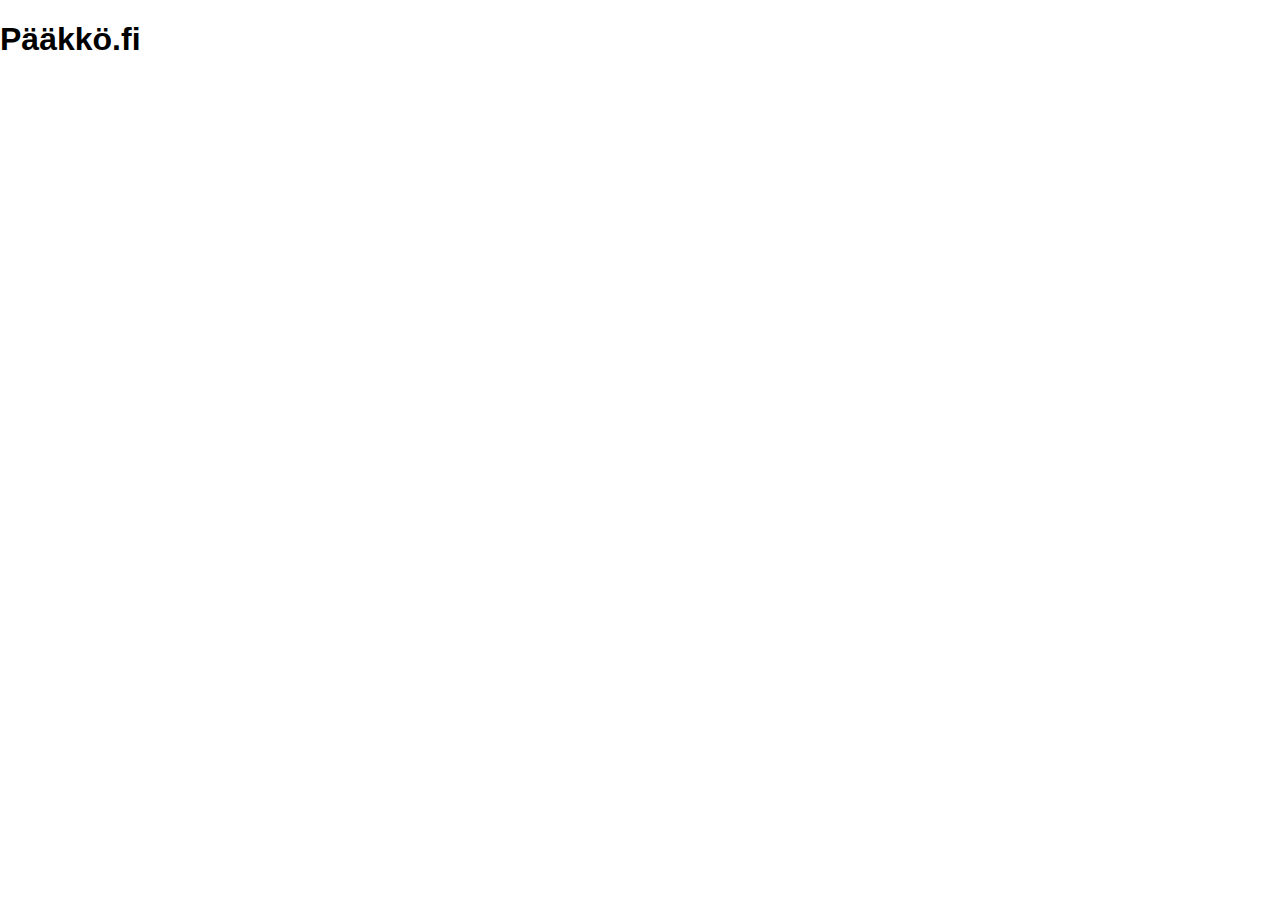
==== index.html @ 68137a96 "Adding some files to work with" ====
<!DOCTYPE html>
<!--[if IEMobile 7]><html class="no-js iem7 oldie"><![endif]-->
<!--[if lt IE 7]><html class="no-js ie6 oldie" lang="en"><![endif]-->
<!--[if (IE 7)&!(IEMobile)]><html class="no-js ie7 oldie" lang="en"><![endif]-->
<!--[if (IE 8)&!(IEMobile)]><html class="no-js ie8 oldie" lang="en"><![endif]-->
<!--[if gt IE 8]><!--><html class="no-js" lang="en"><!--<![endif]-->
<!--[if (gte IE 9)|(gt IEMobile 7)]><!--><html class="no-js" lang="en"><!--<![endif]-->
<head>
	<meta charset="utf-8">

	<title>Pääkkö.fi</title>
	<meta name="description" content="">
	<meta name="author" content="">

	<meta http-equiv="X-UA-Compatible" content="IE=edge,chrome=1">
	<meta http-equiv="cleartype" content="on">

	<meta name="HandheldFriendly" content="True">
	<meta name="MobileOptimized" content="320">
	<meta name="viewport" content="width=device-width, target-densitydpi=160dpi, initial-scale=1.0">

	<link rel="stylesheet" href="media/css/style.css">

	<!-- JavaScript -->
	<script src="media/js/libs/modernizr-2.0.6.min.js"></script>

	<!-- For iPhone 4 -->
	<link rel="apple-touch-icon-precomposed" sizes="114x114" href="media/img/h/apple-touch-icon.png">
	<!-- For iPad 1-->
	<link rel="apple-touch-icon-precomposed" sizes="72x72" href="media/img/m/apple-touch-icon.png">
	<!-- For iPhone 3G, iPod Touch and Android -->
	<link rel="apple-touch-icon-precomposed" href="media/img/l/apple-touch-icon-precomposed.png">
	<!-- For Nokia -->
	<link rel="shortcut icon" href="media/img/l/apple-touch-icon.png">
	<!-- For everything else -->
	<link rel="shortcut icon" href="media/favicon.ico">

	<!--iOS. Delete if not required -->
	<meta name="apple-mobile-web-app-capable" content="yes">
	<meta name="apple-mobile-web-app-status-bar-style" content="black-translucent">
	<!-- <link rel="apple-touch-startup-image" href="img/splash.png"> -->

	<!--[if lt IE 7 ]><script src="//ajax.googleapis.com/ajax/libs/chrome-frame/1.0.2/CFInstall.min.js"></script><script>window.attachEvent("onload",function(){CFInstall.check({mode:"overlay"})})</script><![endif]-->

	<link rel="canonical" href="/">
</head>

<body>

	<header>
		<h1>Pääkkö.fi</h1>
	</header>

	<div class="content cf">
		
		<div role="main">
		</div>

	</div>

	<footer role="contentinfo" class="cf"></footer>

	<script src="media/js/libs/jquery-1.6.2.min.js"></script>
	<script src="media/js/script.js"></script>

<!-- <script>
// iOS scale bug fix
MBP.scaleFix();

// Respond.js
yepnope({
	test : Modernizr.mq('(only all)'),
	nope : ['js/libs/respond.min.js']
});
</script> -->

<!-- http://mths.be/aab -->
<!-- <script>
var _gaq=[['_setAccount','UA-XXXXX-X'],['_trackPageview']]; // Change UA-XXXXX-X to be your site's ID
(function(d,t){var g=d.createElement(t),s=d.getElementsByTagName(t)[0];g.src=('https:'==location.protocol?'//ssl':'//www')+'.google-analytics.com/ga.js';s.parentNode.insertBefore(g,s)}(document,'script'));
</script> -->


</body>
</html>
---- media/css/style.css ----
article,aside,details,figcaption,figure,footer,header,hgroup,nav,section,summary{display:block;}
audio,canvas,video{display:inline-block;*display:inline;*zoom:1;}
audio:not([controls]){display:none;height:0;}
[hidden]{display:none;}
html{font-size:100%;-webkit-text-size-adjust:100%;-ms-text-size-adjust:100%;}
html,button,input,select,textarea{font-family:sans-serif;}
body{margin:0;}
a:focus{outline:thin dotted;}
a:hover,a:active{outline:0;}
h1{font-size:2em;margin:0.67em 0;}
h2{font-size:1.5em;margin:0.83em 0;}
h3{font-size:1.17em;margin:1em 0;}
h4{font-size:1em;margin:1.33em 0;}
h5{font-size:0.83em;margin:1.67em 0;}
h6{font-size:0.75em;margin:2.33em 0;}
abbr[title]{border-bottom:1px dotted;}
b,strong{font-weight:bold;}
blockquote{margin:1em 40px;}
dfn{font-style:italic;}
mark{background:#ff0;color:#000;}
p,pre{margin:1em 0;}
pre,code,kbd,samp{font-family:monospace, serif;_font-family:'courier new',monospace;font-size:1em;}
pre{white-space:pre;white-space:pre-wrap;word-wrap:break-word;}
q{quotes:none;}
q:before,q:after{content:'';content:none;}
small{font-size:75%;}
sub,sup{font-size:75%;line-height:0;position:relative;vertical-align:baseline;}
sup{top:-0.5em;}
sub{bottom:-0.25em;}
dl,menu,ol,ul{margin:1em 0;}
dd{margin:0 0 0 40px;}
menu,ol,ul{padding:0 0 0 40px;}
nav ul,nav ol{list-style:none;list-style-image:none;}
img{border:0;-ms-interpolation-mode:bicubic;}
svg:not(:root){overflow:hidden;}
figure{margin:0;}
form{margin:0;}
fieldset{border:1px solid #c0c0c0;margin:0 2px;padding:0.35em 0.625em 0.75em;}
legend{border:0;padding:0;white-space:normal;*margin-left:-7px;}
button,input,select,textarea{font-size:100%;margin:0;vertical-align:baseline;*vertical-align:middle;}
button,input{line-height:normal;}
button,input[type="button"],input[type="reset"],input[type="submit"]{cursor:pointer;-webkit-appearance:button;*overflow:visible;}
button[disabled],input[disabled]{cursor:default;}
input[type="checkbox"],input[type="radio"]{box-sizing:border-box;padding:0;*height:13px;*width:13px;}
input[type="search"]{-webkit-appearance:textfield;-moz-box-sizing:content-box;-webkit-box-sizing:content-box;box-sizing:content-box;}
input[type="search"]::-webkit-search-decoration,input[type="search"]::-webkit-search-cancel-button{-webkit-appearance:none;}
button::-moz-focus-inner,input::-moz-focus-inner{border:0;padding:0;}
textarea{overflow:auto;vertical-align:top;}
table{border-collapse:collapse;border-spacing:0;}
.ir{display:block;border:0;text-indent:-999em;overflow:hidden;background-color:transparent;background-repeat:no-repeat;text-align:left;direction:ltr;*line-height:0;}
.ir br{display:none;}
.hidden{display:none !important;visibility:hidden;}
.visuallyhidden{border:0;clip:rect(0 0 0 0);height:1px;margin:-1px;overflow:hidden;padding:0;position:absolute;width:1px;}.visuallyhidden.focusable:active,.visuallyhidden.focusable:focus{clip:auto;height:auto;margin:0;overflow:visible;position:static;width:auto;}
.invisible{visibility:hidden;}
.clearfix,.cf{*zoom:1;}.clearfix:before,.cf:before,.clearfix:after,.cf:after{content:"";display:table;}
.clearfix:after,.cf:after{clear:both;}
@media print{*{background:transparent !important;color:black !important;box-shadow:none !important;text-shadow:none !important;filter:none !important;-ms-filter:none !important;} a,a:visited{text-decoration:underline;} a[href]:after{content:" (" attr(href) ")";} abbr[title]:after{content:" (" attr(title) ")";} .ir a:after,a[href^="javascript:"]:after,a[href^="#"]:after{content:"";} pre,blockquote{border:1px solid #999;page-break-inside:avoid;} thead{display:table-header-group;} tr,img{page-break-inside:avoid;} img{max-width:100% !important;} @page {margin:0.5cm;}p,h2,h3{orphans:3;widows:3;} h2,h3{page-break-after:avoid;}}
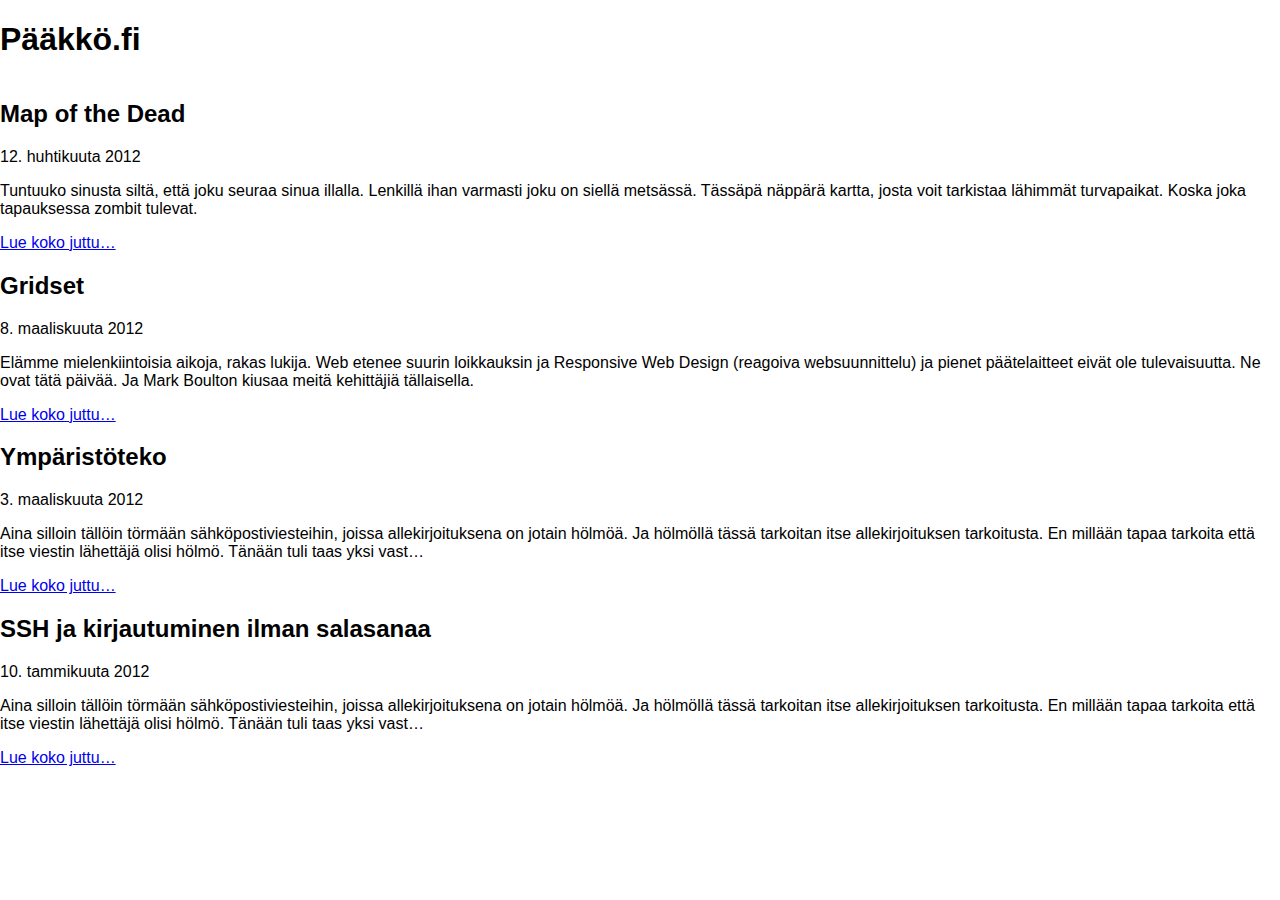
==== commit e0049ee1: "Added some content" ====
--- a/index.html
+++ b/index.html
@@ -54,15 +54,64 @@
 	<div class="content cf">
 		
 		<div role="main">
+			
+			<div class="list list-articles">
+								
+				<article>
+					<header>
+						<h2>Map of the Dead</h2>
+					</header>
+					<time datetime="2012-04-12"><span class="day">12</span>. <span class="month">huhtikuuta</span> <span class="year">2012</span></time>
+					<div class="desc">
+							<p>Tuntuuko sinusta siltä, että joku seuraa sinua illalla. Lenkillä ihan varmasti joku on siellä metsässä. Tässäpä näppärä kartta, josta voit tarkistaa lähimmät turvapaikat. Koska joka tapauksessa zombit tulevat.</p>
+					</div>
+					<a href="weblog/map-of-the-dead.html">Lue koko juttu…</a>
+				</article>
+
+				<article>
+					<header>
+						<h2>Gridset</h2>
+					</header>
+					<time datetime="2012-03-08"><span class="day">8</span>. <span class="month">maaliskuuta</span> <span class="year">2012</span></time>
+					<div class="desc">
+						<p>Elämme mielenkiintoisia aikoja, rakas lukija. Web etenee suurin loikkauksin ja Responsive Web Design (reagoiva websuunnittelu) ja pienet päätelaitteet eivät ole tulevaisuutta. Ne ovat tätä päivää. Ja Mark Boulton kiusaa meitä kehittäjiä tällaisella.</p>
+					</div>
+					<a href="weblog/gridset.html">Lue koko juttu…</a>
+				</article>
+
+				<article>
+					<header>
+						<h2>Ympäristöteko</h2>
+					</header>
+					<time datetime="2012-03-05"><span class="day">3</span>. <span class="month">maaliskuuta</span> <span class="year">2012</span></time>
+					<div class="desc">
+						<p>Aina silloin tällöin törmään sähköpostiviesteihin, joissa allekirjoituksena on jotain hölmöä. Ja hölmöllä tässä tarkoitan itse allekirjoituksen tarkoitusta. En millään tapaa tarkoita että itse viestin lähettäjä olisi hölmö. Tänään tuli taas yksi vast…</p>
+					</div>
+					<a href="weblog/ymparistoteko.html">Lue koko juttu…</a>
+				</article>
+				
+				<article>
+					<header>
+						<h2>SSH ja kirjautuminen ilman salasanaa</h2>
+					</header>
+					<time datetime="2012-01-10"><span class="day">10</span>. <span class="month">tammikuuta</span> <span class="year">2012</span></time>
+					<div class="desc">
+						<p>Aina silloin tällöin törmään sähköpostiviesteihin, joissa allekirjoituksena on jotain hölmöä. Ja hölmöllä tässä tarkoitan itse allekirjoituksen tarkoitusta. En millään tapaa tarkoita että itse viestin lähettäjä olisi hölmö. Tänään tuli taas yksi vast…</p>
+					</div>
+					<a href="weblog/ymparistoteko.html">Lue koko juttu…</a>
+				</article>
+				
+			</div>
+			
 		</div>
 
 	</div>
 
 	<footer role="contentinfo" class="cf"></footer>
 
-	<script src="media/js/libs/jquery-1.6.2.min.js"></script>
+<!-- 	<script src="media/js/libs/jquery-1.6.2.min.js"></script>
 	<script src="media/js/script.js"></script>
-
+ -->
 <!-- <script>
 // iOS scale bug fix
 MBP.scaleFix();
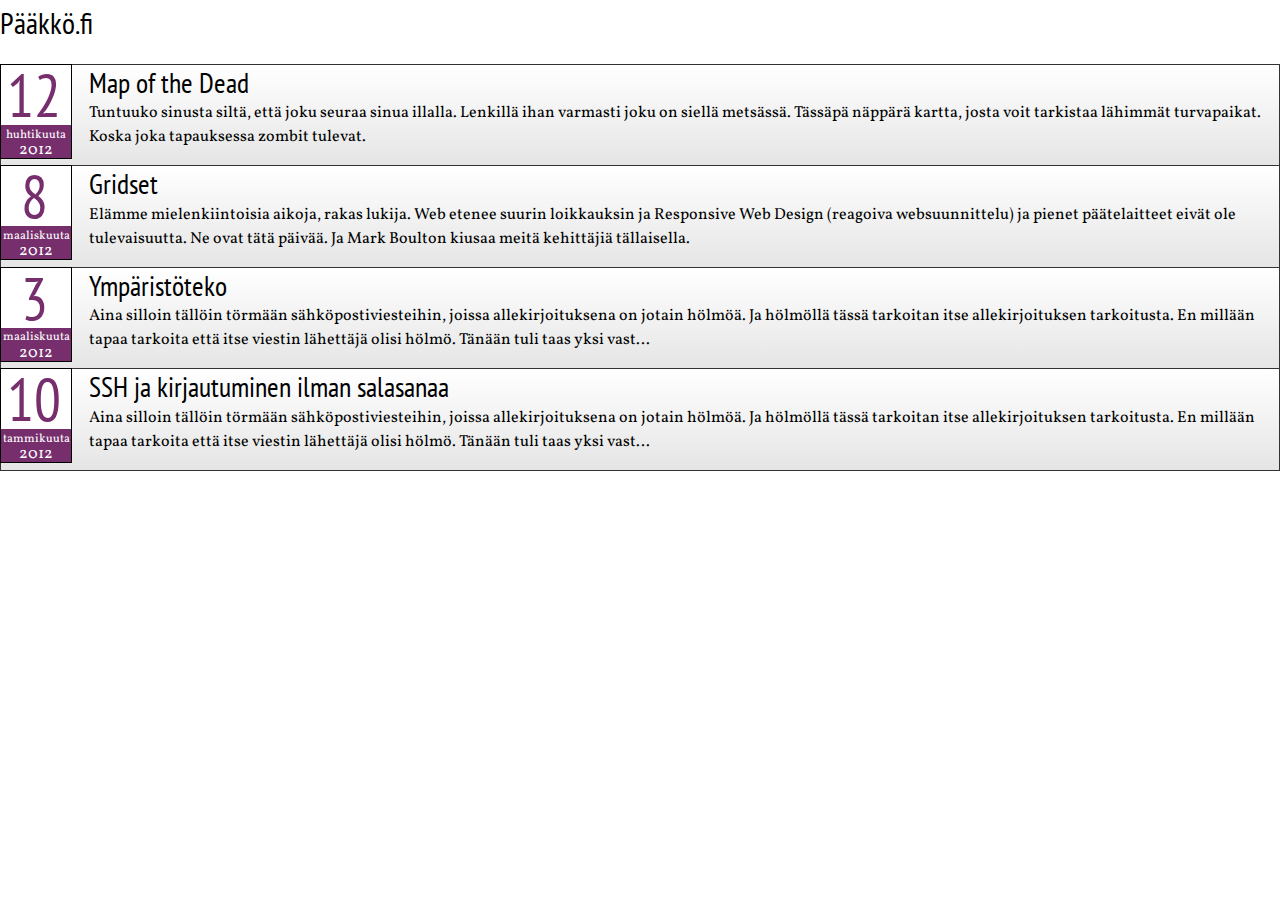
==== commit 8b879f6a: "Played with layout and color" ====
--- a/index.html
+++ b/index.html
@@ -21,9 +21,9 @@
 
 	<link rel="stylesheet" href="media/css/style.css">
 
-	<!-- JavaScript -->
+	<!-- JavaScript 
 	<script src="media/js/libs/modernizr-2.0.6.min.js"></script>
-
+	-->
 	<!-- For iPhone 4 -->
 	<link rel="apple-touch-icon-precomposed" sizes="114x114" href="media/img/h/apple-touch-icon.png">
 	<!-- For iPad 1-->
@@ -46,7 +46,6 @@
 </head>
 
 <body>
-
 	<header>
 		<h1>Pääkkö.fi</h1>
 	</header>
@@ -55,50 +54,50 @@
 		
 		<div role="main">
 			
-			<div class="list list-articles">
+			<div class="list">
 								
-				<article>
+				<article class="list-item">
 					<header>
 						<h2>Map of the Dead</h2>
 					</header>
-					<time datetime="2012-04-12"><span class="day">12</span>. <span class="month">huhtikuuta</span> <span class="year">2012</span></time>
+					<time datetime="2012-04-12" class="style-cal"><span class="day">12</span>. <span class="month">huhtikuuta</span> <span class="year">2012</span></time>
 					<div class="desc">
 							<p>Tuntuuko sinusta siltä, että joku seuraa sinua illalla. Lenkillä ihan varmasti joku on siellä metsässä. Tässäpä näppärä kartta, josta voit tarkistaa lähimmät turvapaikat. Koska joka tapauksessa zombit tulevat.</p>
 					</div>
-					<a href="weblog/map-of-the-dead.html">Lue koko juttu…</a>
+					<a href="weblog/map-of-the-dead.html" class="readmore">Lue koko juttu…</a>
 				</article>
 
-				<article>
+				<article class="list-item">
 					<header>
 						<h2>Gridset</h2>
 					</header>
-					<time datetime="2012-03-08"><span class="day">8</span>. <span class="month">maaliskuuta</span> <span class="year">2012</span></time>
+					<time datetime="2012-03-08" class="style-cal"><span class="day">8</span>. <span class="month">maaliskuuta</span> <span class="year">2012</span></time>
 					<div class="desc">
 						<p>Elämme mielenkiintoisia aikoja, rakas lukija. Web etenee suurin loikkauksin ja Responsive Web Design (reagoiva websuunnittelu) ja pienet päätelaitteet eivät ole tulevaisuutta. Ne ovat tätä päivää. Ja Mark Boulton kiusaa meitä kehittäjiä tällaisella.</p>
 					</div>
-					<a href="weblog/gridset.html">Lue koko juttu…</a>
+					<a href="weblog/gridset.html" class="readmore">Lue koko juttu…</a>
 				</article>
 
-				<article>
+				<article class="list-item">
 					<header>
 						<h2>Ympäristöteko</h2>
 					</header>
-					<time datetime="2012-03-05"><span class="day">3</span>. <span class="month">maaliskuuta</span> <span class="year">2012</span></time>
+					<time datetime="2012-03-05" class="style-cal"><span class="day">3</span>. <span class="month">maaliskuuta</span> <span class="year">2012</span></time>
 					<div class="desc">
 						<p>Aina silloin tällöin törmään sähköpostiviesteihin, joissa allekirjoituksena on jotain hölmöä. Ja hölmöllä tässä tarkoitan itse allekirjoituksen tarkoitusta. En millään tapaa tarkoita että itse viestin lähettäjä olisi hölmö. Tänään tuli taas yksi vast…</p>
 					</div>
-					<a href="weblog/ymparistoteko.html">Lue koko juttu…</a>
+					<a href="weblog/ymparistoteko.html" class="readmore">Lue koko juttu…</a>
 				</article>
 				
-				<article>
+				<article class="list-item">
 					<header>
 						<h2>SSH ja kirjautuminen ilman salasanaa</h2>
 					</header>
-					<time datetime="2012-01-10"><span class="day">10</span>. <span class="month">tammikuuta</span> <span class="year">2012</span></time>
+					<time datetime="2012-01-10" class="style-cal"><span class="day">10</span>. <span class="month">tammikuuta</span> <span class="year">2012</span></time>
 					<div class="desc">
 						<p>Aina silloin tällöin törmään sähköpostiviesteihin, joissa allekirjoituksena on jotain hölmöä. Ja hölmöllä tässä tarkoitan itse allekirjoituksen tarkoitusta. En millään tapaa tarkoita että itse viestin lähettäjä olisi hölmö. Tänään tuli taas yksi vast…</p>
 					</div>
-					<a href="weblog/ymparistoteko.html">Lue koko juttu…</a>
+					<a href="weblog/ymparistoteko.html" class="readmore">Lue koko juttu…</a>
 				</article>
 				
 			</div>
--- a/media/css/style.css
+++ b/media/css/style.css
@@ -1,57 +1,708 @@
-article,aside,details,figcaption,figure,footer,header,hgroup,nav,section,summary{display:block;}
-audio,canvas,video{display:inline-block;*display:inline;*zoom:1;}
-audio:not([controls]){display:none;height:0;}
-[hidden]{display:none;}
-html{font-size:100%;-webkit-text-size-adjust:100%;-ms-text-size-adjust:100%;}
-html,button,input,select,textarea{font-family:sans-serif;}
-body{margin:0;}
-a:focus{outline:thin dotted;}
-a:hover,a:active{outline:0;}
-h1{font-size:2em;margin:0.67em 0;}
-h2{font-size:1.5em;margin:0.83em 0;}
-h3{font-size:1.17em;margin:1em 0;}
-h4{font-size:1em;margin:1.33em 0;}
-h5{font-size:0.83em;margin:1.67em 0;}
-h6{font-size:0.75em;margin:2.33em 0;}
-abbr[title]{border-bottom:1px dotted;}
-b,strong{font-weight:bold;}
-blockquote{margin:1em 40px;}
-dfn{font-style:italic;}
-mark{background:#ff0;color:#000;}
-p,pre{margin:1em 0;}
-pre,code,kbd,samp{font-family:monospace, serif;_font-family:'courier new',monospace;font-size:1em;}
-pre{white-space:pre;white-space:pre-wrap;word-wrap:break-word;}
-q{quotes:none;}
-q:before,q:after{content:'';content:none;}
-small{font-size:75%;}
-sub,sup{font-size:75%;line-height:0;position:relative;vertical-align:baseline;}
-sup{top:-0.5em;}
-sub{bottom:-0.25em;}
-dl,menu,ol,ul{margin:1em 0;}
-dd{margin:0 0 0 40px;}
-menu,ol,ul{padding:0 0 0 40px;}
-nav ul,nav ol{list-style:none;list-style-image:none;}
-img{border:0;-ms-interpolation-mode:bicubic;}
-svg:not(:root){overflow:hidden;}
-figure{margin:0;}
-form{margin:0;}
-fieldset{border:1px solid #c0c0c0;margin:0 2px;padding:0.35em 0.625em 0.75em;}
-legend{border:0;padding:0;white-space:normal;*margin-left:-7px;}
-button,input,select,textarea{font-size:100%;margin:0;vertical-align:baseline;*vertical-align:middle;}
-button,input{line-height:normal;}
-button,input[type="button"],input[type="reset"],input[type="submit"]{cursor:pointer;-webkit-appearance:button;*overflow:visible;}
-button[disabled],input[disabled]{cursor:default;}
-input[type="checkbox"],input[type="radio"]{box-sizing:border-box;padding:0;*height:13px;*width:13px;}
-input[type="search"]{-webkit-appearance:textfield;-moz-box-sizing:content-box;-webkit-box-sizing:content-box;box-sizing:content-box;}
-input[type="search"]::-webkit-search-decoration,input[type="search"]::-webkit-search-cancel-button{-webkit-appearance:none;}
-button::-moz-focus-inner,input::-moz-focus-inner{border:0;padding:0;}
-textarea{overflow:auto;vertical-align:top;}
-table{border-collapse:collapse;border-spacing:0;}
-.ir{display:block;border:0;text-indent:-999em;overflow:hidden;background-color:transparent;background-repeat:no-repeat;text-align:left;direction:ltr;*line-height:0;}
-.ir br{display:none;}
-.hidden{display:none !important;visibility:hidden;}
-.visuallyhidden{border:0;clip:rect(0 0 0 0);height:1px;margin:-1px;overflow:hidden;padding:0;position:absolute;width:1px;}.visuallyhidden.focusable:active,.visuallyhidden.focusable:focus{clip:auto;height:auto;margin:0;overflow:visible;position:static;width:auto;}
-.invisible{visibility:hidden;}
-.clearfix,.cf{*zoom:1;}.clearfix:before,.cf:before,.clearfix:after,.cf:after{content:"";display:table;}
-.clearfix:after,.cf:after{clear:both;}
-@media print{*{background:transparent !important;color:black !important;box-shadow:none !important;text-shadow:none !important;filter:none !important;-ms-filter:none !important;} a,a:visited{text-decoration:underline;} a[href]:after{content:" (" attr(href) ")";} abbr[title]:after{content:" (" attr(title) ")";} .ir a:after,a[href^="javascript:"]:after,a[href^="#"]:after{content:"";} pre,blockquote{border:1px solid #999;page-break-inside:avoid;} thead{display:table-header-group;} tr,img{page-break-inside:avoid;} img{max-width:100% !important;} @page {margin:0.5cm;}p,h2,h3{orphans:3;widows:3;} h2,h3{page-break-after:avoid;}}
+@import url("http://fonts.googleapis.com/css?family=PT+Sans+Narrow|Vollkorn");
+/*! normalize.css 2012-03-06T10:21 UTC - http://github.com/necolas/normalize.css */
+/* =============================================================================
+   HTML5 display definitions
+   ========================================================================== */
+/*
+ * Corrects block display not defined in IE6/7/8/9 & FF3
+ */
+article,
+aside,
+details,
+figcaption,
+figure,
+footer,
+header,
+hgroup,
+nav,
+section,
+summary {
+  display: block;
+}
+/*
+ * Corrects inline-block display not defined in IE6/7/8/9 & FF3
+ */
+audio,
+canvas,
+video {
+  display: inline-block;
+  *display: inline;
+  *zoom: 1;
+}
+/*
+ * Prevents modern browsers from displaying 'audio' without controls
+ * Remove excess height in iOS5 devices
+ */
+audio:not([controls]) {
+  display: none;
+  height: 0;
+}
+/*
+ * Addresses styling for 'hidden' attribute not present in IE7/8/9, FF3, S4
+ * Known issue: no IE6 support
+ */
+[hidden] {
+  display: none;
+}
+/* =============================================================================
+   Base
+   ========================================================================== */
+/*
+ * 1. Corrects text resizing oddly in IE6/7 when body font-size is set using em units
+ *    http://clagnut.com/blog/348/#c790
+ * 2. Prevents iOS text size adjust after orientation change, without disabling user zoom
+ *    www.456bereastreet.com/archive/201012/controlling_text_size_in_safari_for_ios_without_disabling_user_zoom/
+ */
+html {
+  font-size: 100%;
+  /* 1 */
+
+  -webkit-text-size-adjust: 100%;
+  /* 2 */
+
+  -ms-text-size-adjust: 100%;
+  /* 2 */
+
+}
+/*
+ * Addresses font-family inconsistency between 'textarea' and other form elements.
+ */
+html,
+button,
+input,
+select,
+textarea {
+  font-family: sans-serif;
+}
+/*
+ * Addresses margins handled incorrectly in IE6/7
+ */
+body {
+  margin: 0;
+}
+/* =============================================================================
+   Links
+   ========================================================================== */
+/*
+ * Addresses outline displayed oddly in Chrome
+ */
+a:focus {
+  outline: thin dotted;
+}
+/*
+ * Improves readability when focused and also mouse hovered in all browsers
+ * people.opera.com/patrickl/experiments/keyboard/test
+ */
+a:hover,
+a:active {
+  outline: 0;
+}
+/* =============================================================================
+   Typography
+   ========================================================================== */
+/*
+ * Addresses font sizes and margins set differently in IE6/7
+ * Addresses font sizes within 'section' and 'article' in FF4+, Chrome, S5
+ */
+/*
+ * Addresses styling not present in IE7/8/9, S5, Chrome
+ */
+abbr[title] {
+  border-bottom: 1px dotted;
+}
+/*
+ * Addresses style set to 'bolder' in FF3+, S4/5, Chrome
+*/
+b,
+strong {
+  font-weight: bold;
+}
+blockquote {
+  margin: 1em 40px;
+}
+/*
+ * Addresses styling not present in S5, Chrome
+ */
+dfn {
+  font-style: italic;
+}
+/*
+ * Addresses styling not present in IE6/7/8/9
+ */
+mark {
+  background: #ff0;
+  color: #000;
+}
+/*
+ * Addresses margins set differently in IE6/7
+ */
+p,
+pre {
+  margin: 1em 0;
+}
+/*
+ * Corrects font family set oddly in IE6, S4/5, Chrome
+ * en.wikipedia.org/wiki/User:Davidgothberg/Test59
+ */
+pre,
+code,
+kbd,
+samp {
+  font-family: monospace, serif;
+  _font-family: 'courier new', monospace;
+  font-size: 1em;
+}
+/*
+ * Improves readability of pre-formatted text in all browsers
+ */
+pre {
+  white-space: pre;
+  white-space: pre-wrap;
+  word-wrap: break-word;
+}
+/*
+ * 1. Addresses CSS quotes not supported in IE6/7
+ * 2. Addresses quote property not supported in S4
+ */
+/* 1 */
+q {
+  quotes: none;
+}
+/* 2 */
+q:before,
+q:after {
+  content: '';
+  content: none;
+}
+small {
+  font-size: 75%;
+}
+/*
+ * Prevents sub and sup affecting line-height in all browsers
+ * gist.github.com/413930
+ */
+sub,
+sup {
+  font-size: 75%;
+  line-height: 0;
+  position: relative;
+  vertical-align: baseline;
+}
+sup {
+  top: -0.5em;
+}
+sub {
+  bottom: -0.25em;
+}
+/* =============================================================================
+   Lists
+   ========================================================================== */
+/*
+ * Addresses margins set differently in IE6/7
+ */
+dl,
+menu,
+ol,
+ul {
+  margin: 1em 0;
+}
+dd {
+  margin: 0 0 0 40px;
+}
+/*
+ * Addresses paddings set differently in IE6/7
+ */
+menu,
+ol,
+ul {
+  padding: 0 0 0 40px;
+}
+/*
+ * Corrects list images handled incorrectly in IE7
+ */
+nav ul,
+nav ol {
+  list-style: none;
+  list-style-image: none;
+}
+/* =============================================================================
+   Embedded content
+   ========================================================================== */
+/*
+ * 1. Removes border when inside 'a' element in IE6/7/8/9, FF3
+ * 2. Improves image quality when scaled in IE7
+ *    code.flickr.com/blog/2008/11/12/on-ui-quality-the-little-things-client-side-image-resizing/
+ */
+img {
+  border: 0;
+  /* 1 */
+
+  -ms-interpolation-mode: bicubic;
+  /* 2 */
+
+}
+/*
+ * Corrects overflow displayed oddly in IE9
+ */
+svg:not(:root) {
+  overflow: hidden;
+}
+/* =============================================================================
+   Figures
+   ========================================================================== */
+/*
+ * Addresses margin not present in IE6/7/8/9, S5, O11
+ */
+figure {
+  margin: 0;
+}
+/* =============================================================================
+   Forms
+   ========================================================================== */
+/*
+ * Corrects margin displayed oddly in IE6/7
+ */
+form {
+  margin: 0;
+}
+/*
+ * Define consistent border, margin, and padding
+ */
+fieldset {
+  border: 1px solid #c0c0c0;
+  margin: 0 2px;
+  padding: 0.35em 0.625em 0.75em;
+}
+/*
+ * 1. Corrects color not being inherited in IE6/7/8/9
+ * 2. Corrects text not wrapping in FF3
+ * 3. Corrects alignment displayed oddly in IE6/7
+ */
+legend {
+  border: 0;
+  /* 1 */
+
+  padding: 0;
+  white-space: normal;
+  /* 2 */
+
+  *margin-left: -7px;
+  /* 3 */
+
+}
+/*
+ * 1. Corrects font size not being inherited in all browsers
+ * 2. Addresses margins set differently in IE6/7, FF3+, S5, Chrome
+ * 3. Improves appearance and consistency in all browsers
+ */
+button,
+input,
+select,
+textarea {
+  font-size: 100%;
+  /* 1 */
+
+  margin: 0;
+  /* 2 */
+
+  vertical-align: baseline;
+  /* 3 */
+
+  *vertical-align: middle;
+  /* 3 */
+
+}
+/*
+ * Addresses FF3/4 setting line-height on 'input' using !important in the UA stylesheet
+ */
+button,
+input {
+  line-height: normal;
+  /* 1 */
+
+}
+/*
+ * 1. Improves usability and consistency of cursor style between image-type 'input' and others
+ * 2. Corrects inability to style clickable 'input' types in iOS
+ * 3. Removes inner spacing in IE7 without affecting normal text inputs
+ *    Known issue: inner spacing remains in IE6
+ */
+button,
+input[type="button"],
+input[type="reset"],
+input[type="submit"] {
+  cursor: pointer;
+  /* 1 */
+
+  -webkit-appearance: button;
+  /* 2 */
+
+  *overflow: visible;
+  /* 3 */
+
+}
+/*
+ * Re-set default cursor for disabled elements
+ */
+button[disabled],
+input[disabled] {
+  cursor: default;
+}
+/*
+ * 1. Addresses box sizing set to content-box in IE8/9
+ * 2. Removes excess padding in IE8/9
+ * 3. Removes excess padding in IE7
+      Known issue: excess padding remains in IE6
+ */
+input[type="checkbox"],
+input[type="radio"] {
+  box-sizing: border-box;
+  /* 1 */
+
+  padding: 0;
+  /* 2 */
+
+  *height: 13px;
+  /* 3 */
+
+  *width: 13px;
+  /* 3 */
+
+}
+/*
+ * 1. Addresses appearance set to searchfield in S5, Chrome
+ * 2. Addresses box-sizing set to border-box in S5, Chrome (include -moz to future-proof)
+ */
+input[type="search"] {
+  -webkit-appearance: textfield;
+  /* 1 */
+
+  -moz-box-sizing: content-box;
+  -webkit-box-sizing: content-box;
+  /* 2 */
+
+  box-sizing: content-box;
+}
+/*
+ * Removes inner padding and search cancel button in S5, Chrome on OS X
+ */
+input[type="search"]::-webkit-search-decoration,
+input[type="search"]::-webkit-search-cancel-button {
+  -webkit-appearance: none;
+}
+/*
+ * Removes inner padding and border in FF3+
+ * www.sitepen.com/blog/2008/05/14/the-devils-in-the-details-fixing-dojos-toolbar-buttons/
+ */
+button::-moz-focus-inner,
+input::-moz-focus-inner {
+  border: 0;
+  padding: 0;
+}
+/*
+ * 1. Removes default vertical scrollbar in IE6/7/8/9
+ * 2. Improves readability and alignment in all browsers
+ */
+textarea {
+  overflow: auto;
+  /* 1 */
+
+  vertical-align: top;
+  /* 2 */
+
+}
+/* =============================================================================
+   Tables
+   ========================================================================== */
+/*
+ * Remove most spacing between table cells
+ */
+table {
+  border-collapse: collapse;
+  border-spacing: 0;
+}
+.ir {
+  display: block;
+  border: 0;
+  text-indent: -999em;
+  overflow: hidden;
+  background-color: transparent;
+  background-repeat: no-repeat;
+  text-align: left;
+  direction: ltr;
+  *line-height: 0;
+}
+.ir br {
+  display: none;
+}
+.hidden {
+  display: none !important;
+  visibility: hidden;
+}
+.visuallyhidden {
+  border: 0;
+  clip: rect(0 0 0 0);
+  height: 1px;
+  margin: -1px;
+  overflow: hidden;
+  padding: 0;
+  position: absolute;
+  width: 1px;
+}
+.visuallyhidden.focusable:active,
+.visuallyhidden.focusable:focus {
+  clip: auto;
+  height: auto;
+  margin: 0;
+  overflow: visible;
+  position: static;
+  width: auto;
+}
+.invisible {
+  visibility: hidden;
+}
+.clearfix,
+.cf {
+  *zoom: 1;
+}
+.clearfix:before,
+.cf:before,
+.clearfix:after,
+.cf:after {
+  content: "";
+  display: table;
+}
+.clearfix:after,
+.cf:after {
+  clear: both;
+}
+* {
+  -webkit-box-sizing: border-box;
+  -mox-box-sizing: border-box;
+  box-sizing: border-box;
+}
+.list-item {
+  border: 1px solid #333;
+  margin-top: -1px;
+  position: relative;
+  background-color: #fff;
+  padding-left: 88px;
+  background-image: -webkit-gradient(linear, left top, left bottom, color-stop(0%, rgba(0, 0, 0, 0)), color-stop(100%, rgba(0, 0, 0, 0.1)));
+  background-image: -khtml-gradient(linear, left top, left bottom, from(rgba(0, 0, 0, 0)), to(rgba(0, 0, 0, 0.1)));
+  background-image: -webkit-linear-gradient(top, rgba(0, 0, 0, 0), rgba(0, 0, 0, 0.1));
+  background-image: -moz-linear-gradient(top, rgba(0, 0, 0, 0), rgba(0, 0, 0, 0.1));
+  background-image: -ms-linear-gradient(top, rgba(0, 0, 0, 0), rgba(0, 0, 0, 0.1));
+  background-image: -o-linear-gradient(top, rgba(0, 0, 0, 0), rgba(0, 0, 0, 0.1));
+  background-image: linear-gradient(top, rgba(0, 0, 0, 0), rgba(0, 0, 0, 0.1));
+}
+.list-item header {
+  /*		padding:.5em .5em .5em 5em;*/
+
+  /*		background-color:#ddd;*/
+
+}
+.list-item header h2 {
+  padding: 0;
+  margin-bottom: 0;
+  line-height: 1.3;
+}
+.list-item time {
+  position: absolute;
+  top: -1px;
+  left: -1px;
+  z-index: 20;
+}
+.list-item .readmore {
+  display: block;
+  border: 0;
+  text-indent: -999em;
+  overflow: hidden;
+  background-color: transparent;
+  background-repeat: no-repeat;
+  text-align: left;
+  direction: ltr;
+  *line-height: 0;
+  position: absolute;
+  left: 0;
+  top: 0;
+  height: 100%;
+  width: 100%;
+  z-index: 10;
+  -webkit-transition: background 0.2s ease-in-out;
+  -moz-transition: background 0.2s ease-in-out;
+  -ms-transition: background 0.2s ease-in-out;
+  -o-transition: background 0.2s ease-in-out;
+  transition: background 0.2s ease-in-out;
+}
+.list-item .readmore:hover {
+  background-color: rgba(113, 138, 84, 0.2);
+}
+.style-cal {
+  width: 4.5em;
+  background-color: #fff;
+  border: 1px solid #000;
+  text-align: center;
+  color: #fff;
+  line-height: 1;
+}
+.style-cal .day {
+  font-size: 60px;
+  font-size: 3.75rem;
+  font-family: 'PT Sans Narrow', Arial, Helvetica, sans-serif;
+  padding: 0;
+  margin: 0;
+  color: #772E6D;
+}
+.style-cal .month,
+.style-cal .year {
+  background-color: #772E6D;
+  color: #fff;
+  display: block;
+  padding: 0;
+  display: block;
+}
+.style-cal .month {
+  font-size: 12px;
+  font-size: 0.75rem;
+  padding: .3em 0 .1em;
+}
+body {
+  font-family: 'Vollkorn', 'Times New Roman', Times serif;
+  font-size: 16px;
+  font-size: 1rem;
+  line-height: 1.5;
+}
+h1,
+h2,
+h3,
+h4,
+h5,
+h6,
+.h1,
+.h2,
+.h3,
+.h4,
+.h5,
+.h6 {
+  font-family: 'PT Sans Narrow', Arial, Helvetica, sans-serif;
+  font-weight: normal;
+  text-rendering: optimizeLegibility;
+  padding-top: 0;
+  margin-top: 0;
+  /*	color:#772E6D;*/
+
+}
+/*
+h1, .h1{
+	.font-size(59);
+}
+
+h2, .h2{
+	.font-size(41);	
+}
+
+h3, .h3{
+	.font-size(36);
+}
+
+h4, .h4{
+	.font-size(25)
+}
+
+h5, .h5{
+	.font-size(22);
+}
+
+h6, .h6{
+	.font-size(16);
+}
+*/
+h1,
+.h1 {
+  font-size: 30px;
+  font-size: 1.875rem;
+}
+h2,
+.h2 {
+  font-size: 28px;
+  font-size: 1.75rem;
+}
+h3,
+.h3 {
+  font-size: 26px;
+  font-size: 1.625rem;
+}
+h4,
+.h4 {
+  font-size: 24px;
+  font-size: 1.5rem;
+}
+h5,
+.h5 {
+  font-size: 20px;
+  font-size: 1.25rem;
+}
+h6,
+.h6 {
+  font-size: 16px;
+  font-size: 1rem;
+}
+p {
+  margin-top: 0;
+}
+@media print {
+  * {
+    background: transparent !important;
+    color: black !important;
+    box-shadow: none !important;
+    text-shadow: none !important;
+    filter: none !important;
+    -ms-filter: none !important;
+  }
+  /* Black prints faster: h5bp.com/s */
+  a,
+  a:visited {
+    text-decoration: underline;
+  }
+  a[href]:after {
+    content: " (" attr(href) ")";
+  }
+  abbr[title]:after {
+    content: " (" attr(title) ")";
+  }
+  .ir a:after,
+  a[href^="javascript:"]:after,
+  a[href^="#"]:after {
+    content: "";
+  }
+  /* Don't show links for images, or javascript/internal links */
+  pre,
+  blockquote {
+    border: 1px solid #999;
+    page-break-inside: avoid;
+  }
+  thead {
+    display: table-header-group;
+  }
+  /* h5bp.com/t */
+  tr,
+  img {
+    page-break-inside: avoid;
+  }
+  img {
+    max-width: 100% !important;
+  }
+  @page  {
+    margin: 0.5cm;
+  }
+  p,
+  h2,
+  h3 {
+    orphans: 3;
+    widows: 3;
+  }
+  h2,
+  h3 {
+    page-break-after: avoid;
+  }
+}
